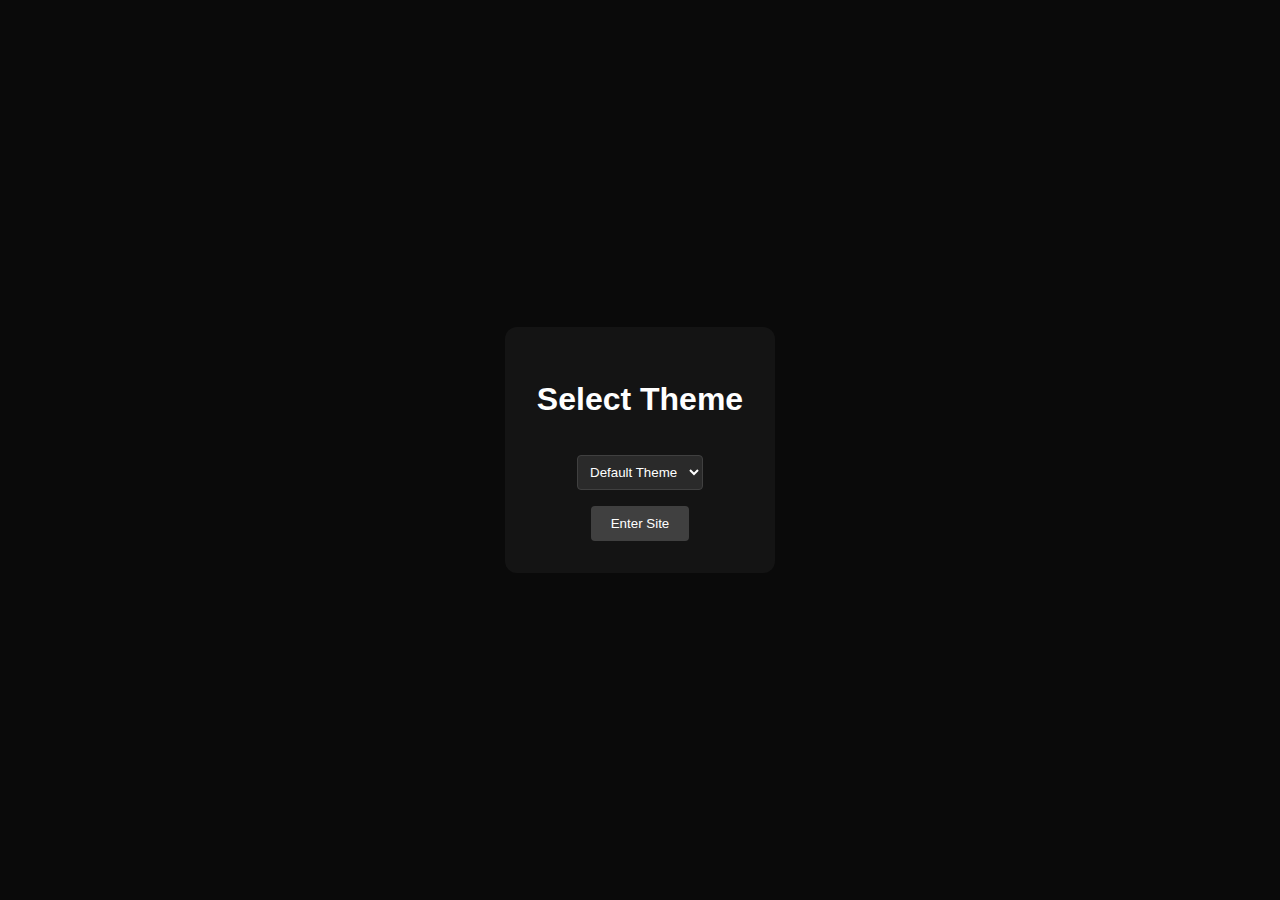
==== themes/2000s/index.html @ 58b70d83 "2000s theme I think" ====
<!DOCTYPE html>
<html lang="en">
<head>
    <meta charset="UTF-8">
    <meta name="viewport" content="width=device-width, initial-scale=1.0">
    <title>@@~~YoPhlox's Portal~~@@</title>
    <link rel="icon" type="image/png" href="data/favicon.jpg">
    <link rel="stylesheet" href="styles.css">
</head>
<body>
    <div class="container">
        <header>
            <img src="data/pfp.jpg" alt="Profile Picture" class="profile-pic">
            <h1>][==YoPhlox's Coding Portal==][</h1>
            <div class="construction">
                <img src="data/construction.gif" alt="Under Construction">
            </div>
            <nav>
                <ul>
                    <li><a href="work.html">[Previous Work]</a></li>
                    <li><a href="commissions.html">[Commission Info]</a></li>
                </ul>
            </nav>
        </header>

        <div class="content-card">
            <marquee scrollamount="5">Welcome to my totally radical coding portal!</marquee>
            <p><blink>Silly 15 year old coder guy :3</blink></p>
        </div>

        <div class="hit-counter">
            Visitors: 1337 (totally legit counter)
        </div>

        <div class="content-card">            
            <form id="contact-form" class="retro-form">
                <h3>][==Send me a message==][</h3>
                <textarea 
                    id="message" 
                    rows="4" 
                    placeholder="Tell me about your project!"
                    required
                ></textarea>
                <button type="submit">[SEND MESSAGE]</button>
            </form>
        </div>

        <footer>
            <div class="social-media">
                <a href="https://twitter.com/yophlox">[Twitter]</a>
                <a href="https://github.com/yophlox">[Github]</a>
                <a href="https://discord.com/users/991532578643390564">[@phloxyo]</a>
            </div>
            <p>© 2024-2025 YoPhlox Productions</p>
            <div>
                <img src="data/best-viewed-ie.gif" alt="">
                <img src="data/vim-vi.gif" alt="">
            </div>
        </footer>
    </div>
    <script src="site.js"></script>
</body>
</html>
---- themes/2000s/styles.css ----
body {
    font-family: 'Comic Sans MS', cursive;
    margin: 0;
    padding: 0;
    background-color: #000000;
    color: #ff9900;
    background-image: url('../../data/flame-tile.gif');
}

.container {
    max-width: 800px;
    margin: 40px auto;
    padding: 20px;
    background-color: #1a1a1a;
    border: 3px solid #ff6600;
    border-radius: 0;
    box-shadow: 0 0 10px #ff6600;
}

header {
    text-align: center;
    padding: 20px;
    background-color: #000000;
    border-bottom: 2px solid #ff6600;
}

.profile-pic {
    border: 3px solid #ff6600;
    border-radius: 0;
}

nav ul {
    display: flex;
    justify-content: center;
    gap: 30px;
    margin: 20px 0;
    padding: 0;
    list-style: none;
}

nav ul li a {
    color: #ff9900;
    text-decoration: none;
    font-size: 16px;
    text-transform: uppercase;
    font-weight: bold;
    text-shadow: 2px 2px #000000;
    padding: 5px 10px;
    background-color: #330000;
    border: 2px solid #ff6600;
}

nav ul li a:hover {
    color: #ffffff;
    background-color: #ff6600;
}

.content-card {
    background-color: #1a1a1a;
    padding: 15px;
    margin: 20px 0;
    border: 2px solid #ff6600;
}

.bg-video {
    display: none; 
}

.mute-button {
    display: none; 
}

.hit-counter {
    text-align: center;
    margin: 20px 0;
    font-family: "Courier New", monospace;
    color: #00ff00;
}

.construction {
    text-align: center;
    margin: 20px 0;
}

footer {
    text-align: center;
    margin-top: 20px;
    padding: 20px;
    border-top: 2px solid #ff6600;
}

.social-media a {
    color: #ff9900;
    text-decoration: none;
    margin: 0 10px;
    font-weight: bold;
}

.social-media a:hover {
    color: #ff6600;
    text-decoration: underline;
}

footer img {
    height: 31px; 
    width: auto;
    margin: 0 5px;
} 

.retro-form {
    text-align: center;
    margin: 20px 0;
}

.retro-form textarea {
    width: 90%;
    background-color: #000000;
    color: #ff9900;
    border: 2px solid #ff6600;
    padding: 10px;
    margin: 10px 0;
    font-family: 'Comic Sans MS', cursive;
}

.retro-form button {
    background-color: #330000;
    color: #ff9900;
    border: 2px solid #ff6600;
    padding: 10px 20px;
    font-family: 'Comic Sans MS', cursive;
    font-weight: bold;
    cursor: pointer;
    text-transform: uppercase;
}

.retro-form button:hover {
    background-color: #ff6600;
    color: #ffffff;
}
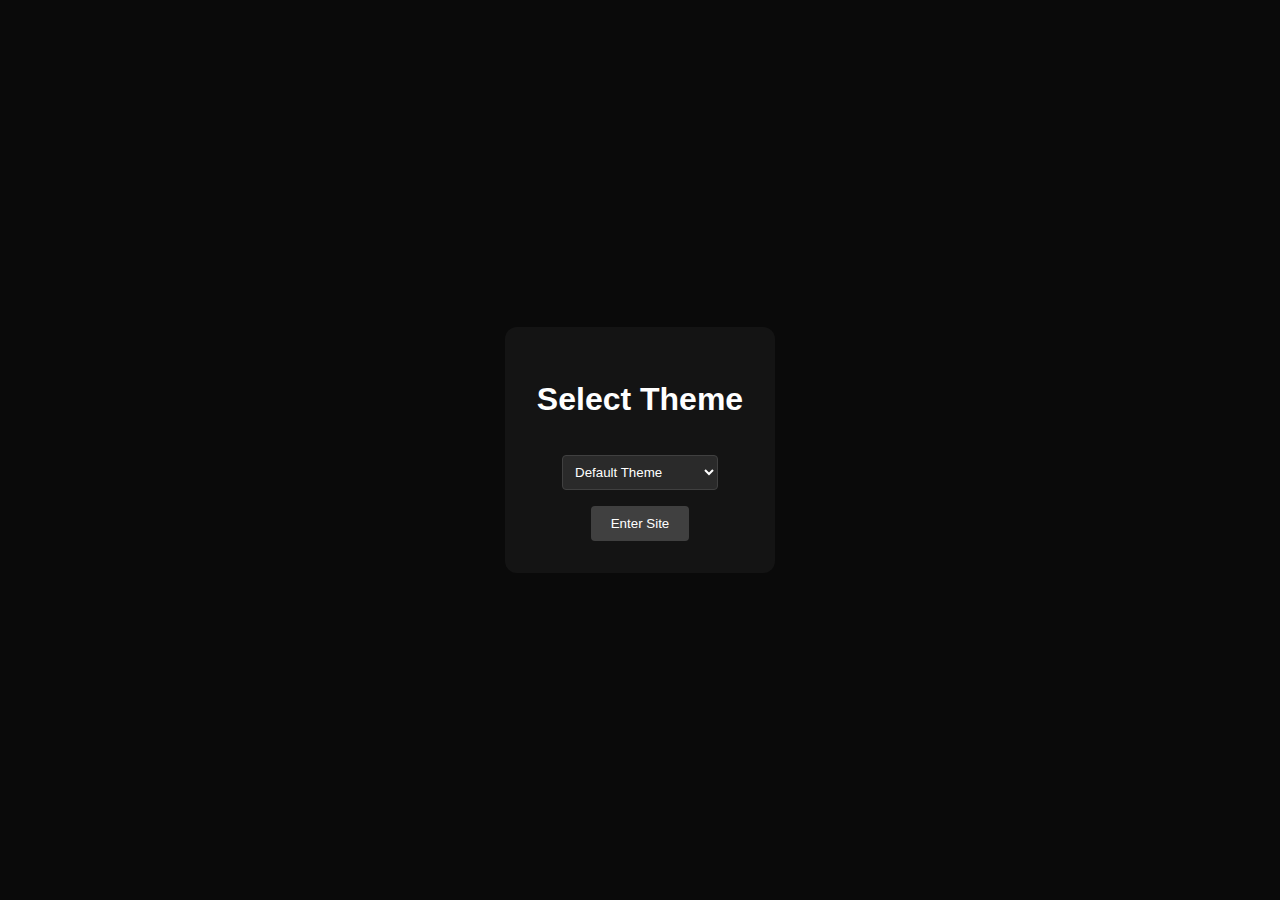
==== commit 606d7b13: "birfay" ====
--- a/themes/2000s/index.html
+++ b/themes/2000s/index.html
@@ -25,7 +25,7 @@
 
         <div class="content-card">
             <marquee scrollamount="5">Welcome to my totally radical coding portal!</marquee>
-            <p><blink>Silly 15 year old coder guy :3</blink></p>
+            <p><blink>Silly 16 year old coder guy :3</blink></p>
         </div>
 
         <div class="hit-counter">
--- a/themes/2000s/styles.css
+++ b/themes/2000s/styles.css
@@ -136,4 +136,47 @@
 .retro-form button:hover {
     background-color: #ff6600;
     color: #ffffff;
+}
+
+@media screen and (max-width: 768px) {
+    .container {
+        margin: 20px 10px;
+        padding: 15px;
+    }
+
+    nav ul {
+        flex-direction: column;
+        gap: 15px;
+    }
+
+    nav ul li a {
+        display: block;
+        text-align: center;
+    }
+
+    .profile-pic {
+        width: 100px;
+        height: 100px;
+    }
+
+    .content-card {
+        padding: 10px;
+    }
+
+    marquee {
+        display: none;
+    }
+
+    .retro-alert {
+        padding: 10px;
+    }
+
+    .retro-alert-content {
+        width: 90%;
+        max-width: 300px;
+    }
+}
+
+.mobile .cursor-trail {
+    display: none;
 }